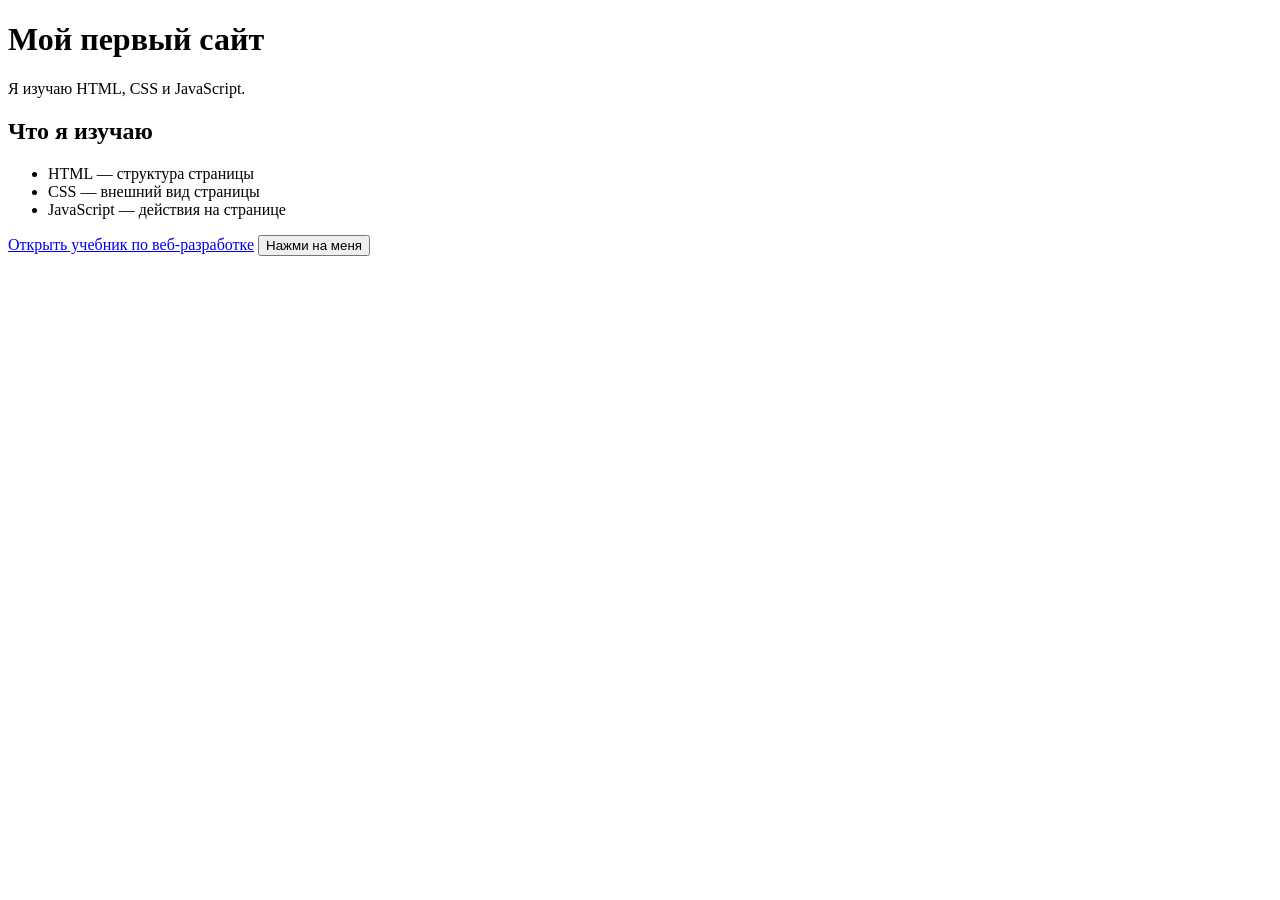
==== index.html @ d39552f0 "Обновил текст" ====
<!DOCTYPE html>
<html lang="en">
<head>
    <meta charset="UTF-8">
    <meta name="viewport" content="width=device-width, initial-scale=1.0">
    <title>Мой первый сайт</title>
    <link rel="stylesheet" href="style.css">
</head>
<body>
    <h1>Мой первый сайт</h1>
   <p class="intro">Я изучаю HTML, CSS и JavaScript.</p>
    <h2>Что я изучаю</h2>
    <ul>
    <li>HTML — структура страницы</li>
    <li>CSS — внешний вид страницы</li>
    <li>JavaScript — действия на странице</li>
</ul>
<a href="https://developer.mozilla.org/">Открыть учебник по веб-разработке</a>
    <button>Нажми на меня</button>
    <script src="script.js"></script>
</body>
</html>
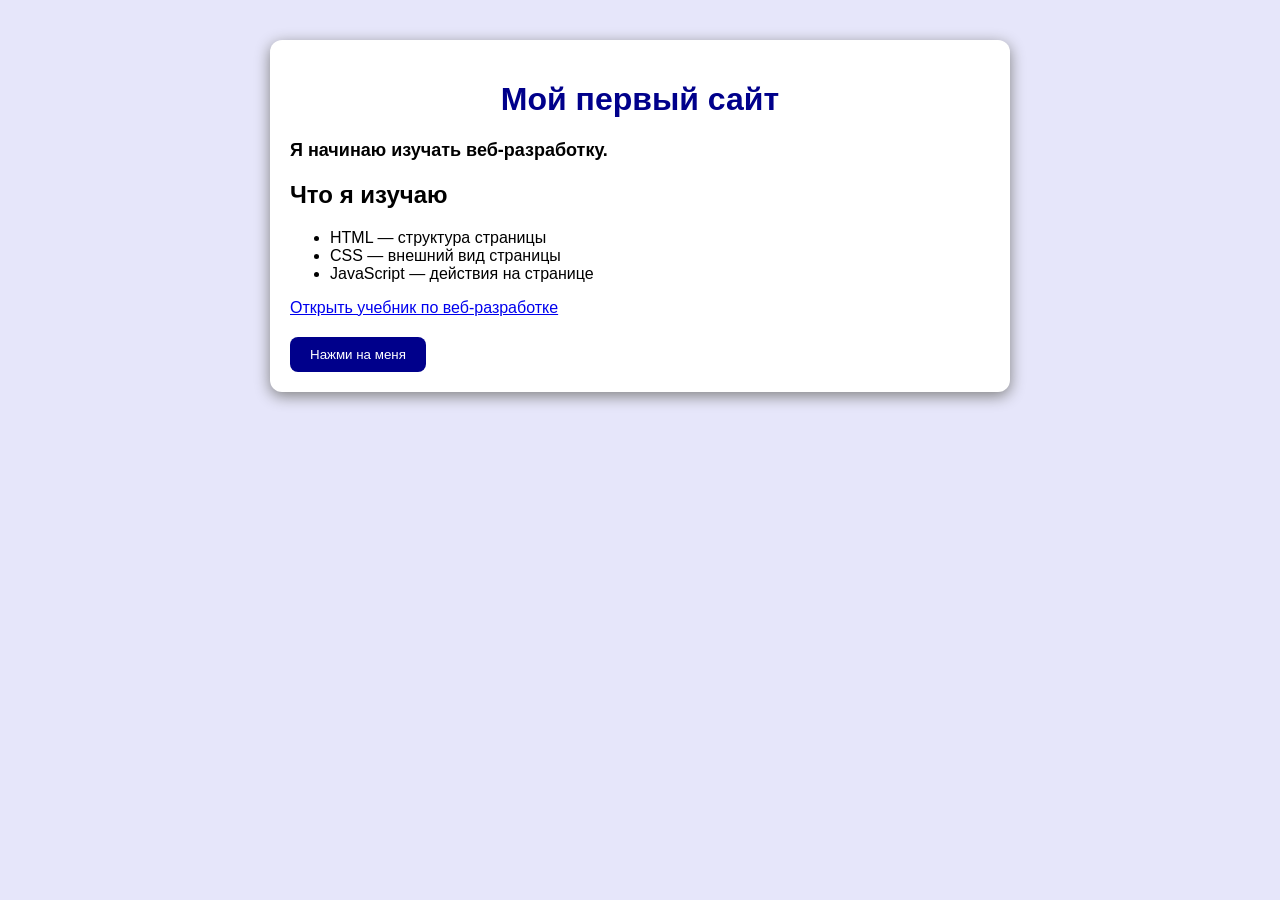
==== commit dd101e79: "Первый сайт" ====
--- a/index.html
+++ b/index.html
@@ -8,7 +8,7 @@
 </head>
 <body>
     <h1>Мой первый сайт</h1>
-   <p class="intro">Я изучаю HTML, CSS и JavaScript.</p>
+    <p class="intro">Я начинаю изучать веб-разработку.</p>
     <h2>Что я изучаю</h2>
     <ul>
     <li>HTML — структура страницы</li>
--- a/style.css
+++ b/style.css
@@ -0,0 +1,38 @@
+html {
+    background-color: lavender;
+}
+body {
+    background-color: white;
+    font-family: Arial, sans-serif;
+    max-width: 700px;
+    margin: 40px auto;
+    padding: 20px;
+    border-radius: 12px;
+    box-shadow: 0 4px 15px gray;
+}
+h1 {
+    color: darkblue;
+    text-align: center;
+}
+button {
+    background-color: darkblue;
+    color: white;
+    padding: 10px 20px;
+    border: none;
+    border-radius: 8px;
+    cursor: pointer;
+}
+button:hover {
+    background-color: blue;
+}
+a {
+    display: block;
+    margin-bottom: 20px;
+}
+.intro {
+    font-size: 18px;
+    font-weight: bold;
+}
+.success {
+    background-color: green;
+}
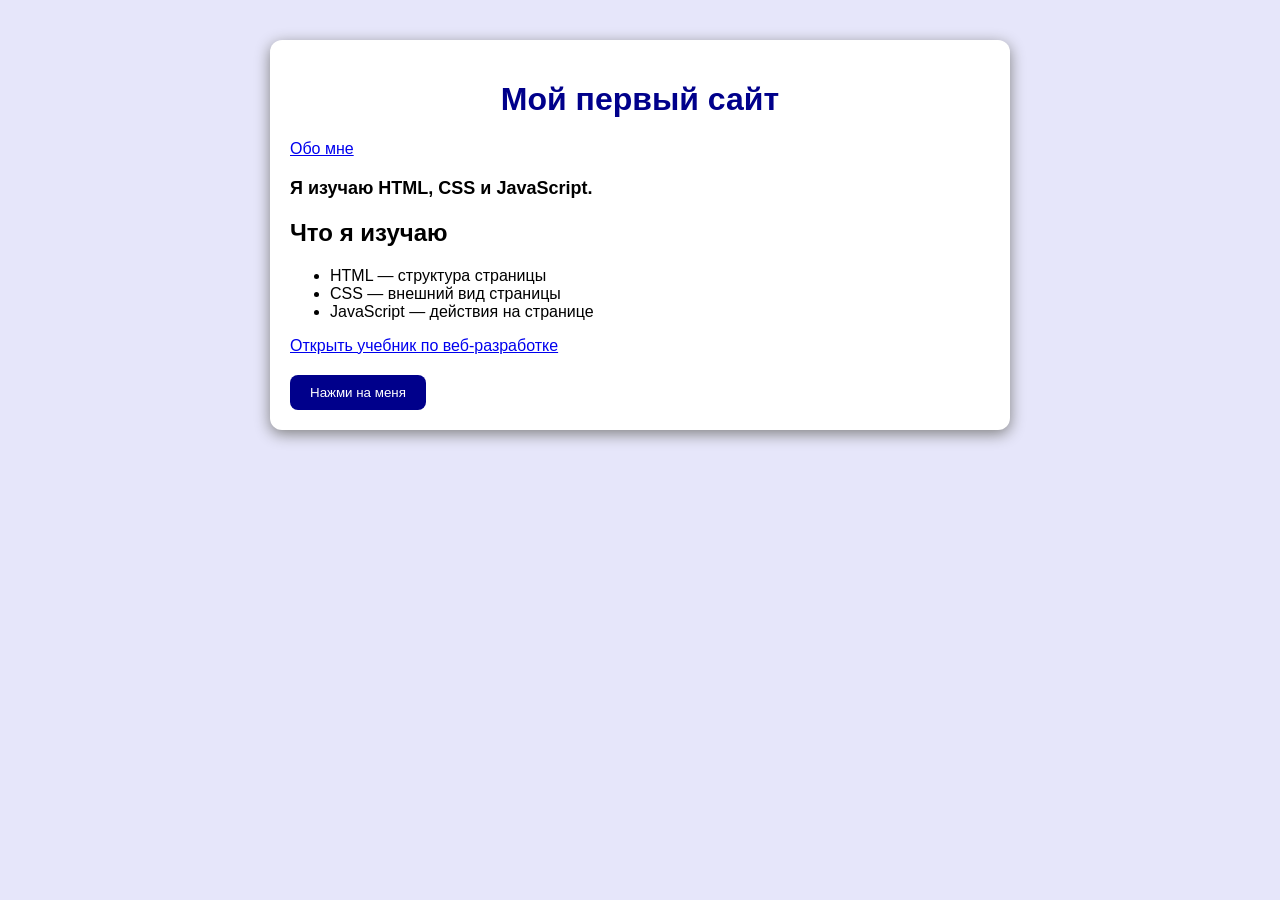
==== commit e86ebe55: "Добавил страницу Обо мне" ====
--- a/index.html
+++ b/index.html
@@ -8,7 +8,8 @@
 </head>
 <body>
     <h1>Мой первый сайт</h1>
-    <p class="intro">Я начинаю изучать веб-разработку.</p>
+    <a href="about.html">Обо мне</a>
+   <p class="intro">Я изучаю HTML, CSS и JavaScript.</p>
     <h2>Что я изучаю</h2>
     <ul>
     <li>HTML — структура страницы</li>
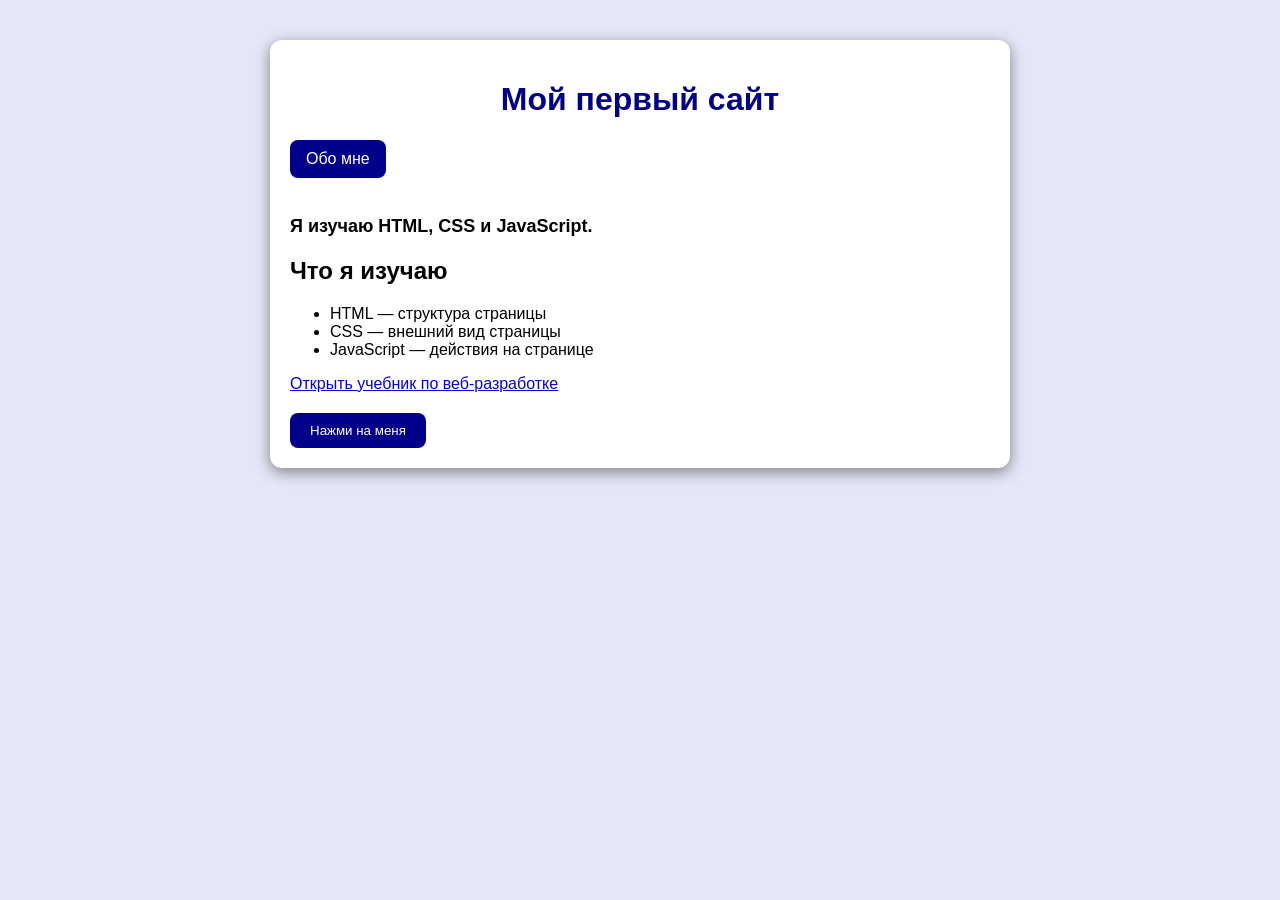
==== commit 4b5bb186: "Оформил навигацию" ====
--- a/index.html
+++ b/index.html
@@ -8,7 +8,7 @@
 </head>
 <body>
     <h1>Мой первый сайт</h1>
-    <a href="about.html">Обо мне</a>
+    <a class="nav-link" href="about.html">Обо мне</a>
    <p class="intro">Я изучаю HTML, CSS и JavaScript.</p>
     <h2>Что я изучаю</h2>
     <ul>
--- a/style.css
+++ b/style.css
@@ -35,4 +35,12 @@
 }
 .success {
     background-color: green;
+}
+.nav-link {
+    display: inline-block;
+    background-color: darkblue;
+    color: white;
+    padding: 10px 16px;
+    border-radius: 8px;
+    text-decoration: none;
 }
